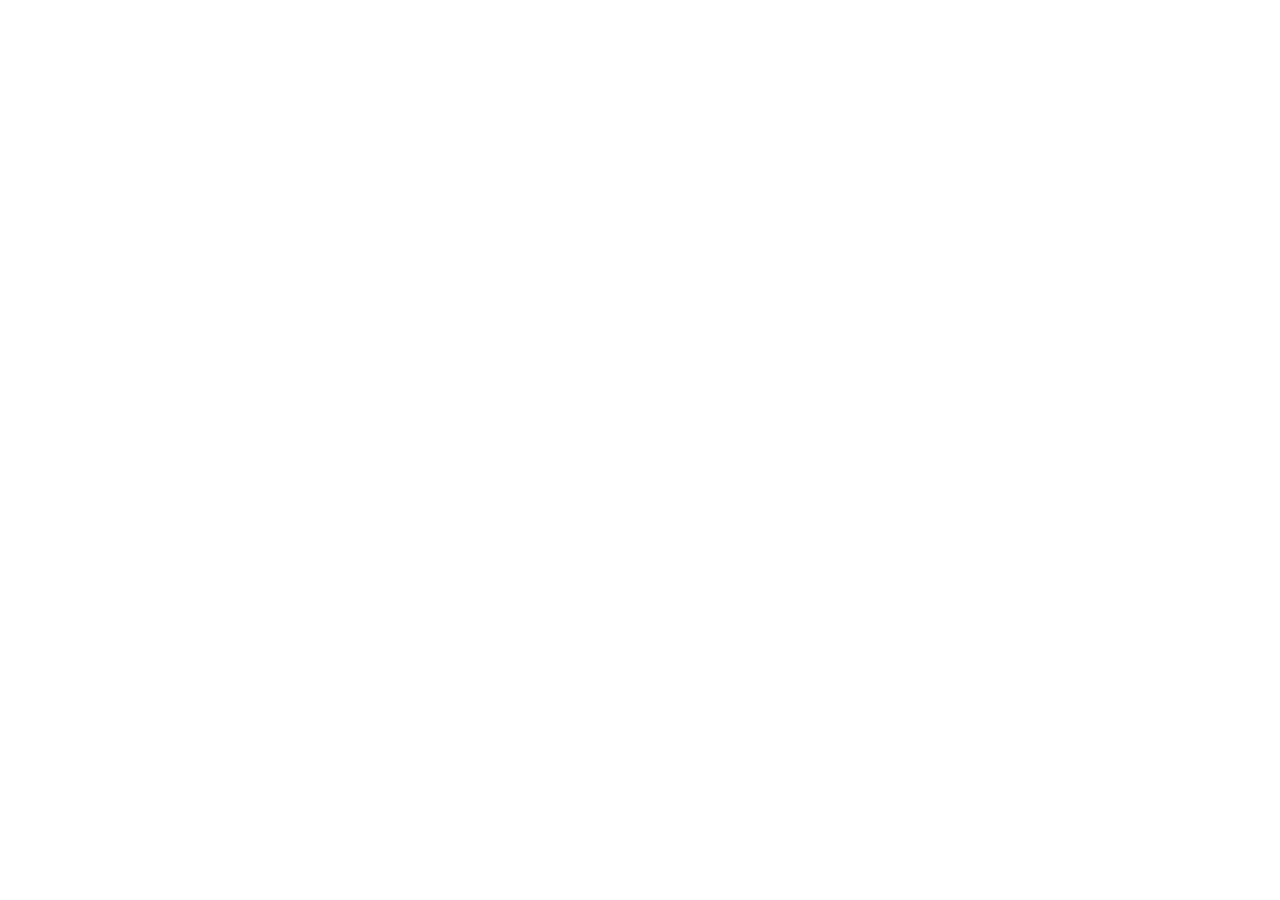
==== opgave/index.html @ ea3d2ff9 "added link to style in headw" ====
<!DOCTYPE html>
<html lang="da">
<head>
    <meta charset="UTF-8">
    <meta name="viewport" content="width=device-width, initial-scale=1.0">
    <meta http-equiv="X-UA-Compatible" content="ie=edge">
    <title>Opgave</title>
    <link rel="stylesheet" href="style.css">
</head>
<body>
    
</body>
</html>
---- opgave/style.css ----
html, body {
    margin: 0;
    padding: 0;
}
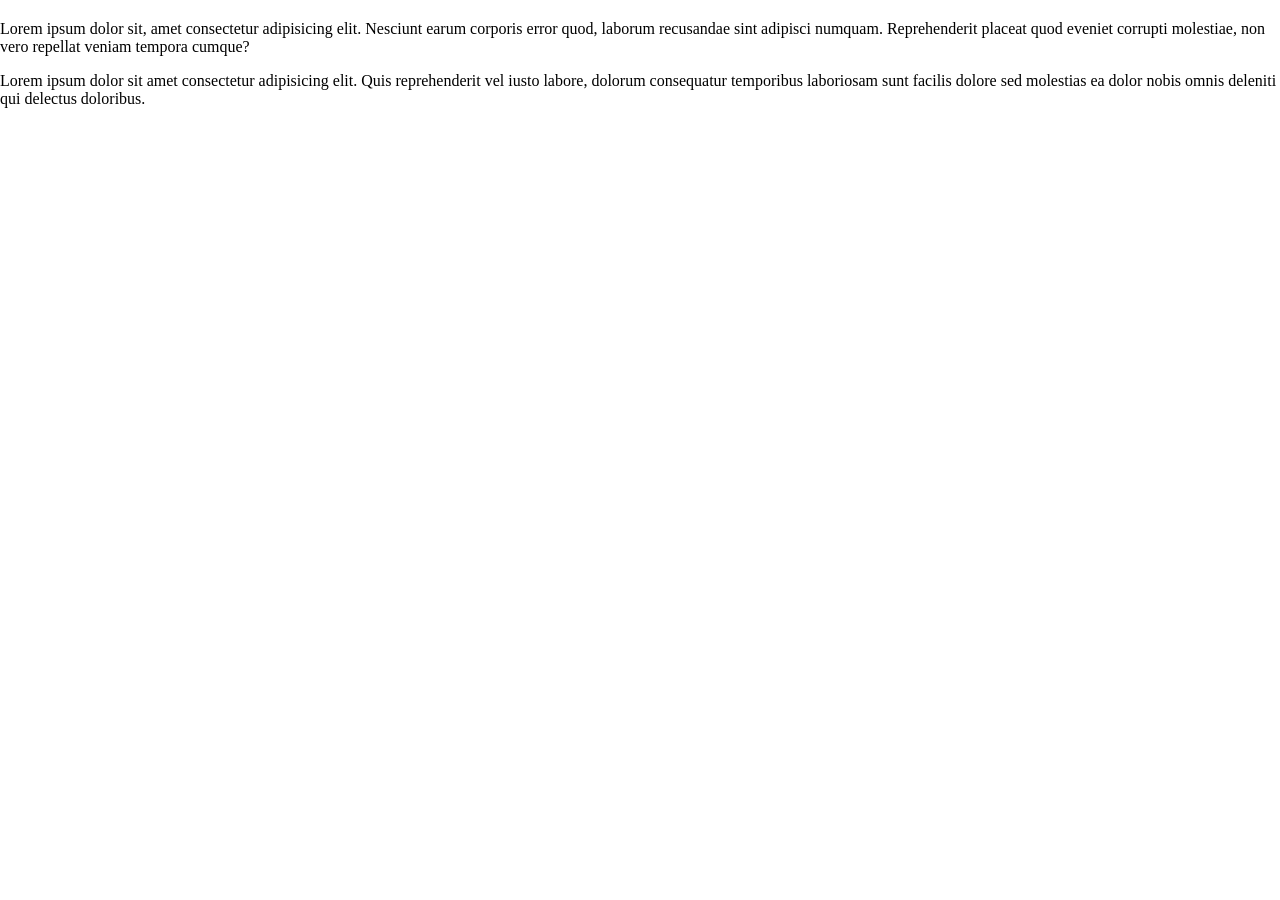
==== commit f8dccb12: "added lorem ipsum to main and section" ====
--- a/opgave/index.html
+++ b/opgave/index.html
@@ -1,5 +1,6 @@
 <!DOCTYPE html>
 <html lang="da">
+
 <head>
     <meta charset="UTF-8">
     <meta name="viewport" content="width=device-width, initial-scale=1.0">
@@ -7,7 +8,26 @@
     <title>Opgave</title>
     <link rel="stylesheet" href="style.css">
 </head>
+
 <body>
-    
+    <header></header>
+    <nav>
+        <a href="https://www.fiktiveside1.dk"></a>
+        <a href="https://www.fiktiveside2.dk"></a>
+        <a href="https://www.fiktiveside3.dk"></a>
+        <a href="https://www.fiktiveside4.dk"></a>
+    </nav>
+    <main>
+        <section>
+            <h1></h1>
+            <p>Lorem ipsum dolor sit, amet consectetur adipisicing elit. Nesciunt earum corporis error quod, laborum
+                recusandae sint adipisci numquam. Reprehenderit placeat quod eveniet corrupti molestiae, non vero
+                repellat veniam tempora cumque?</p>
+        </section>
+        <p>Lorem ipsum dolor sit amet consectetur adipisicing elit. Quis reprehenderit vel iusto labore, dolorum
+            consequatur temporibus laboriosam sunt facilis dolore sed molestias ea dolor nobis omnis deleniti qui
+            delectus doloribus.</p>
+    </main>
 </body>
+
 </html>
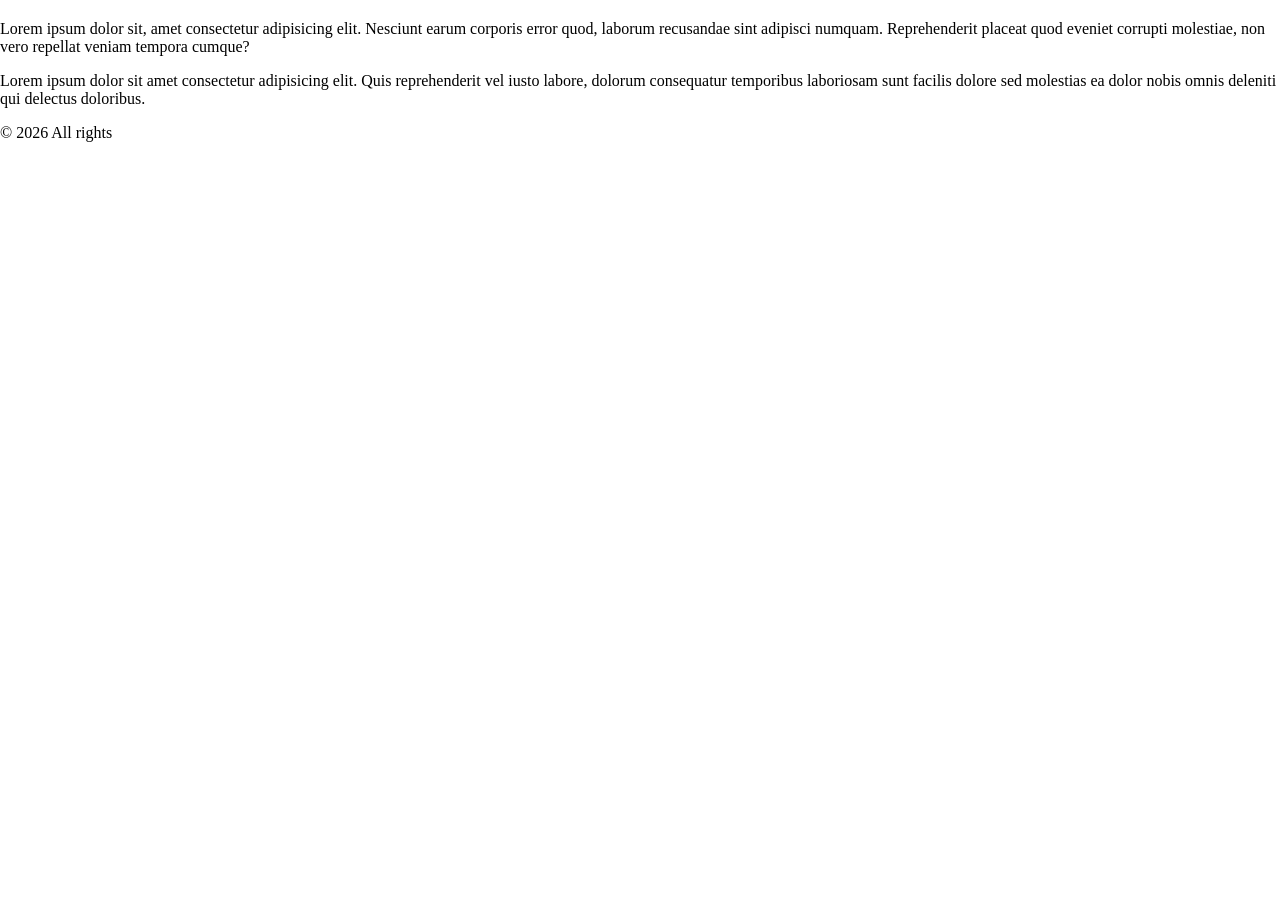
==== commit ddd35ae0: "added footer with copyright" ====
--- a/opgave/index.html
+++ b/opgave/index.html
@@ -28,6 +28,7 @@
             consequatur temporibus laboriosam sunt facilis dolore sed molestias ea dolor nobis omnis deleniti qui
             delectus doloribus.</p>
     </main>
+    <footer> &copy; 2026 All rights</footer>
 </body>
 
 </html>
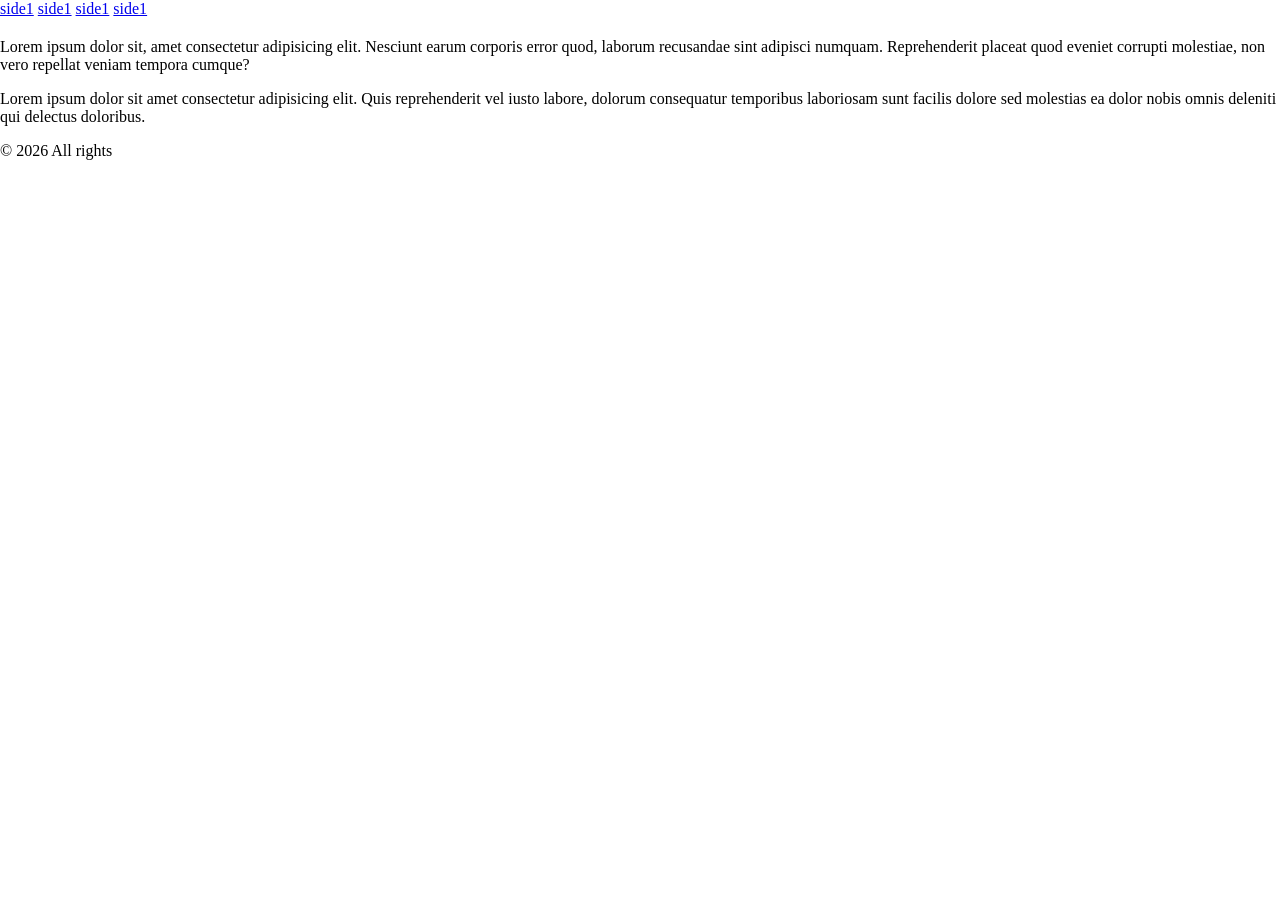
==== commit c8e60a6d: "added text to nav links" ====
--- a/opgave/index.html
+++ b/opgave/index.html
@@ -12,10 +12,10 @@
 <body>
     <header></header>
     <nav>
-        <a href="https://www.fiktiveside1.dk"></a>
-        <a href="https://www.fiktiveside2.dk"></a>
-        <a href="https://www.fiktiveside3.dk"></a>
-        <a href="https://www.fiktiveside4.dk"></a>
+        <a href="https://www.fiktiveside1.dk">side1</a>
+        <a href="https://www.fiktiveside2.dk">side1</a>
+        <a href="https://www.fiktiveside3.dk">side1</a>
+        <a href="https://www.fiktiveside4.dk">side1</a>
     </nav>
     <main>
         <section>
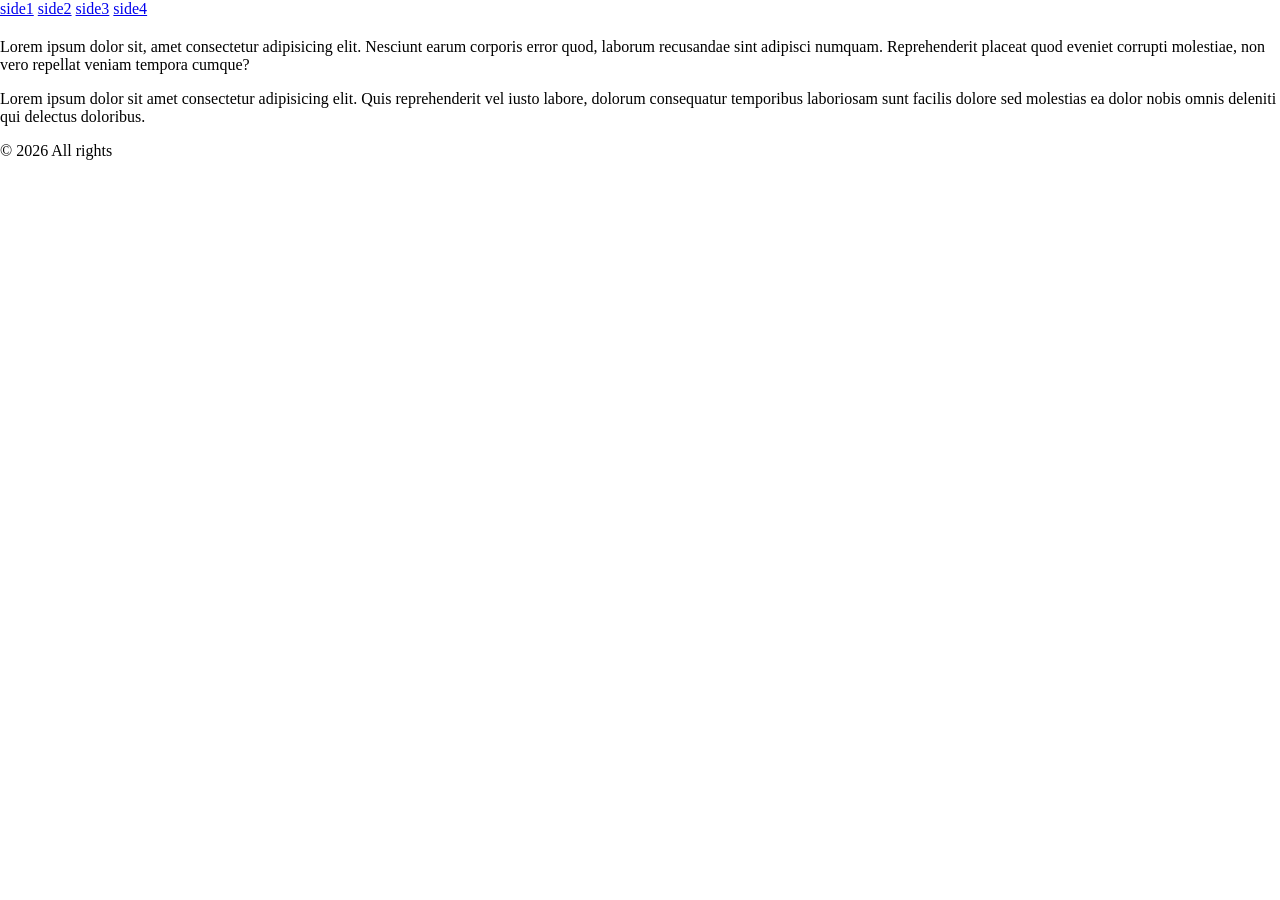
==== commit fea20e7e: "updated text in nav links" ====
--- a/opgave/index.html
+++ b/opgave/index.html
@@ -13,9 +13,9 @@
     <header></header>
     <nav>
         <a href="https://www.fiktiveside1.dk">side1</a>
-        <a href="https://www.fiktiveside2.dk">side1</a>
-        <a href="https://www.fiktiveside3.dk">side1</a>
-        <a href="https://www.fiktiveside4.dk">side1</a>
+        <a href="https://www.fiktiveside2.dk">side2</a>
+        <a href="https://www.fiktiveside3.dk">side3</a>
+        <a href="https://www.fiktiveside4.dk">side4</a>
     </nav>
     <main>
         <section>
